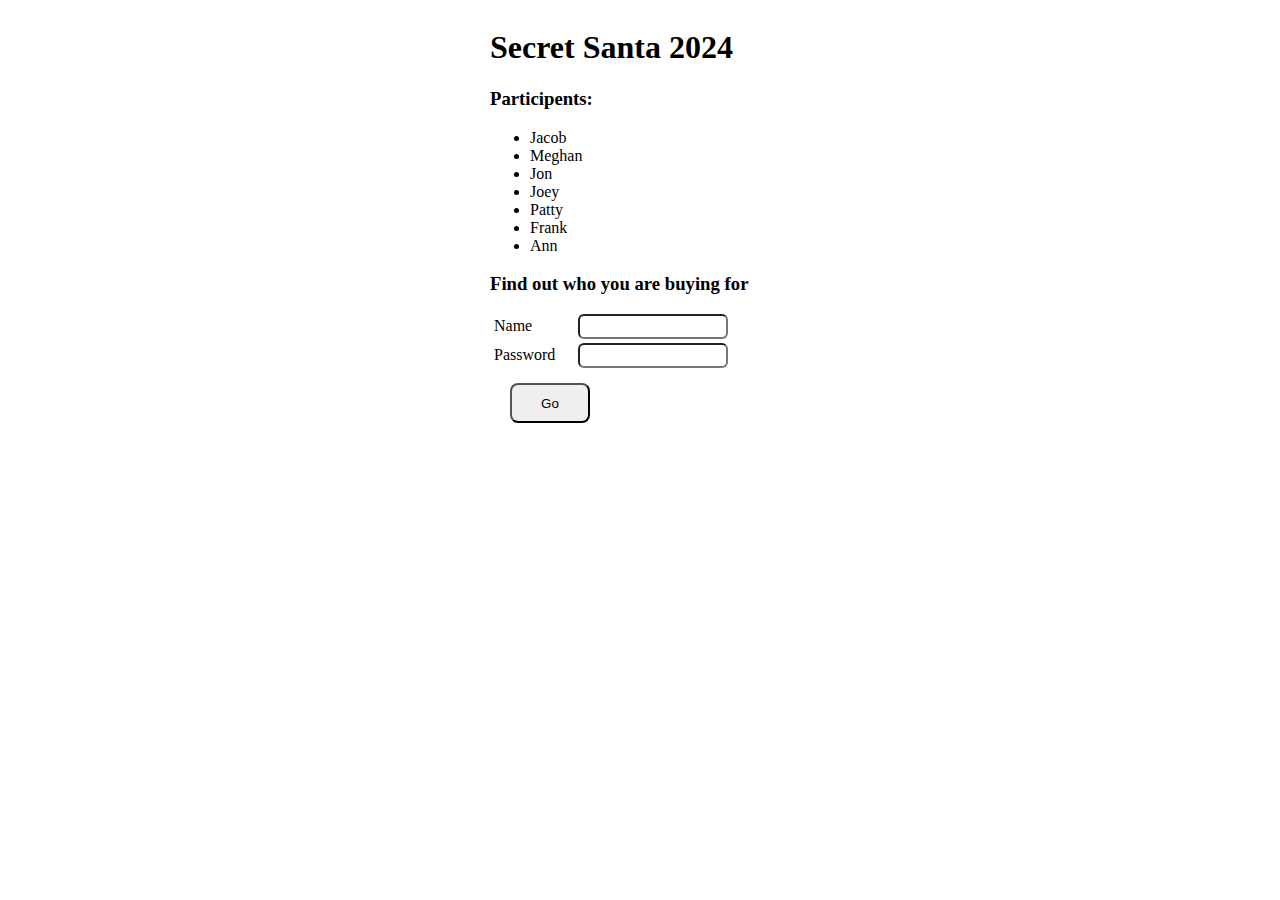
==== secret-santa.html @ 7d89f700 "mock 5" ====
<html>
  <head>
    <meta name="viewport" content="width=device-width, initial-scale=1.0">
    <style>
      body {
        background-image: url('https://cdn.pixabay.com/photo/2022/11/07/17/41/christmas-trees-7576912_640.jpg');
        background-size: auto;
        display: flex; 
        justify-content: center;
      }
      .content {
        flex: 6; 
        max-width: 300px;
      }
      .buffer {
        flex:  1;
      }
      .textbox {
        height: 25px; width: 150px; border-radius: 6px;
      }
      .button {
        height: 40px; width: 80px; border-radius: 8px;
      }
      label {
        width: 80px; display: inline-block;
      }
      .buttonWrapper {
        margin: 15px; margin-left: 20px
      }
      .bold {
        margin: 3px;
        font-weight: bold;
      }
      .inputWrapper {
        margin: 4px;
      }

      @media only screen and (max-width: 550px) {
        body {
          background-position: 70%;
        }
      }
    </style>
  </head>
  <body>
    <div class="buffer"></div>
    <div class="content">
      <h1>
        Secret Santa 2024
      </h1>

      <h3>Participents:</h3>
      <ul>
        <li>Jacob</li>
        <li>Meghan</li>
        <li>Jon</li>
        <li>Joey</li>
        <li>Patty</li>
        <li>Frank</li>
        <li>Ann</li>
      </ul>  

      <h3>Find out who you are buying for</h3>
      
      <div>
        <div class="inputWrapper">
          <label>Name</label>
          <input class="textbox" id="name" type="textbox" name="" >
        </div>
        <div class="inputWrapper">
          <label>Password</label>
          <input class="textbox"  id="password" type="textbox" name="" >
        </div>
        <div class="buttonWrapper">
          <input class="button" type="button" value="Go" onclick="Go()" >
        </div>

        <div id="errorDiv" style="display: none;">
          Wrong name/password
        </div>

        <div id="recipientsWrapper" style="display: none;">
          You will buy gifts for:
          <div class="bold" id="recipient1" ></div>
          <div class="bold" id="recipient2" ></div>
        </div>
      </div>
    </div>

    <div class="buffer"></div>

    <script type="text/javascript">
      function Go() {
        document.getElementById('errorDiv').style = "display: none;";

        const name = document.getElementById('name').value;
        const password = document.getElementById('password').value;

        passwords = {
          "jacob": "jaguar40",
          "meghan": "lemur25",
          "jon": "coyote81",
          "joey": "hamster40",
          "patty": "fox77",
          "ann": "frog30",
          "frank": "rooster16",
        }

        if(name.toLowerCase() in passwords && password === passwords[name.toLowerCase()]){
          // fetch('./choices.json')
          //   .then((response) => response.json())
          //   .then((allChoices) => {
          //     const choices = allChoices[name.toLowerCase()];
              const name1 = "choices[0]";
              const name2 = "choices[1]";
              document.getElementById('recipientsWrapper').style = "";
              document.getElementById('recipient1').innerHTML = name1.charAt(0).toUpperCase() + name1.slice(1);
              document.getElementById('recipient2').innerHTML = name2.charAt(0).toUpperCase() + name2.slice(1);
            // });
        } else {
          document.getElementById('errorDiv').style = "color: red;";
        }
      }
    </script>
  </body>
</html>
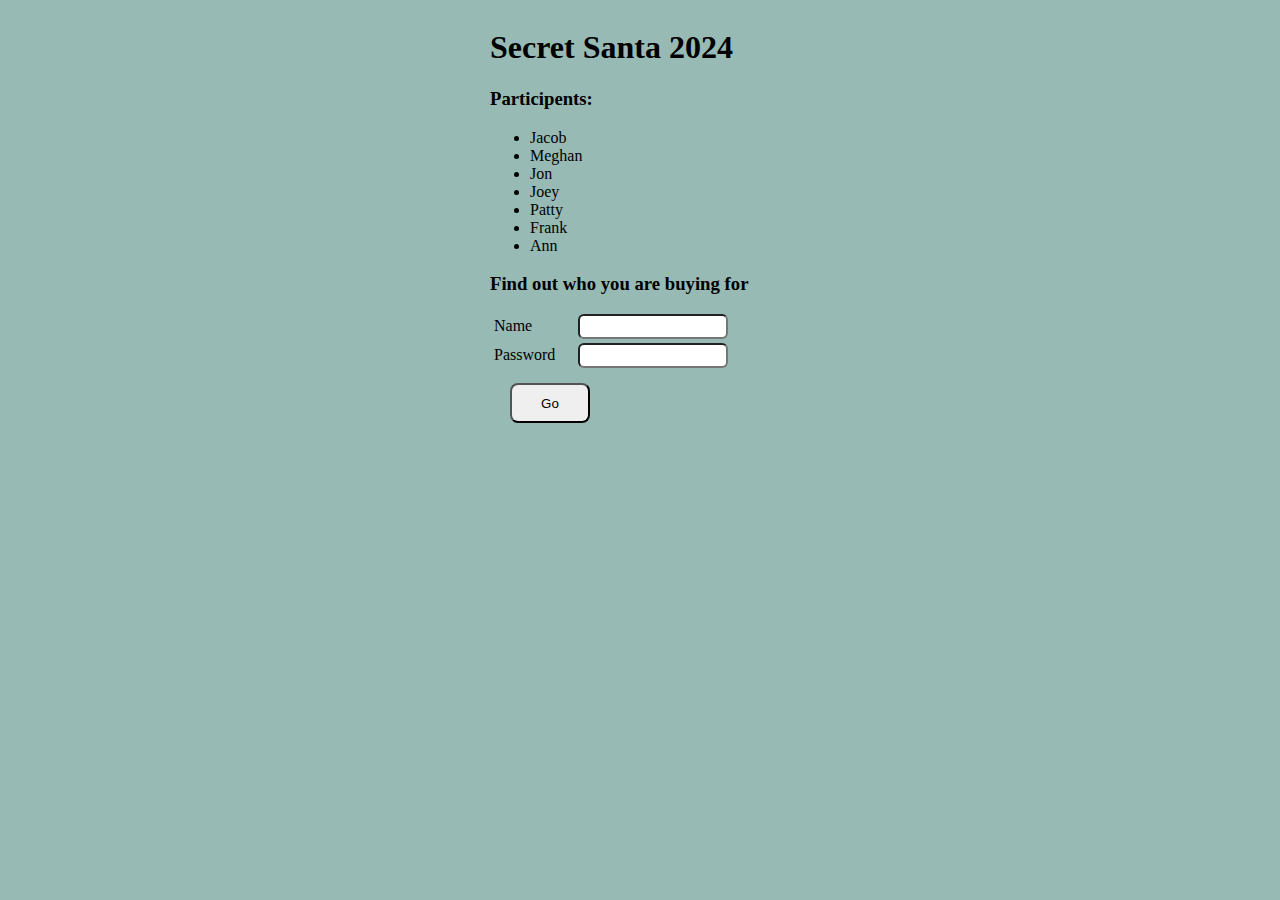
==== commit 1b99ffac: "mock 10" ====
--- a/secret-santa.html
+++ b/secret-santa.html
@@ -4,9 +4,11 @@
     <style>
       body {
         background-image: url('https://cdn.pixabay.com/photo/2022/11/07/17/41/christmas-trees-7576912_640.jpg');
-        background-size: auto;
+        background-repeat: no-repeat;
+        background-position: 50% top;
         display: flex; 
         justify-content: center;
+        background-color: #97bab4;
       }
       .content {
         flex: 6; 
@@ -34,10 +36,13 @@
       .inputWrapper {
         margin: 4px;
       }
+      .textOnImg {
+        background-color: #97bab4;
+        width: fit-content;
+      }
 
-      @media only screen and (max-width: 550px) {
+      @media only screen and (min-width: 1550px) {
         body {
-          background-position: 70%;
         }
       }
     </style>
@@ -65,11 +70,11 @@
       <div>
         <div class="inputWrapper">
           <label>Name</label>
-          <input class="textbox" id="name" type="textbox" name="" >
+          <input class="textbox" id="name" type="text" name="" >
         </div>
         <div class="inputWrapper">
           <label>Password</label>
-          <input class="textbox"  id="password" type="textbox" name="" >
+          <input class="textbox"  id="password" type="text" autocorrect="off" autocapitalize="off" name="" >
         </div>
         <div class="buttonWrapper">
           <input class="button" type="button" value="Go" onclick="Go()" >
@@ -79,7 +84,7 @@
           Wrong name/password
         </div>
 
-        <div id="recipientsWrapper" style="display: none;">
+        <div class="textOnImg" id="recipientsWrapper" style="display: none;">
           You will buy gifts for:
           <div class="bold" id="recipient1" ></div>
           <div class="bold" id="recipient2" ></div>
@@ -90,11 +95,17 @@
     <div class="buffer"></div>
 
     <script type="text/javascript">
+      function Capitalize(s){
+        return s.charAt(0).toUpperCase() + s.slice(1);
+      }
+
       function Go() {
         document.getElementById('errorDiv').style = "display: none;";
 
         const name = document.getElementById('name').value;
         const password = document.getElementById('password').value;
+
+        const nameCorrected = name.toLowerCase();
 
         passwords = {
           "jacob": "jaguar40",
@@ -106,17 +117,33 @@
           "frank": "rooster16",
         }
 
-        if(name.toLowerCase() in passwords && password === passwords[name.toLowerCase()]){
-          // fetch('./choices.json')
-          //   .then((response) => response.json())
-          //   .then((allChoices) => {
-          //     const choices = allChoices[name.toLowerCase()];
-              const name1 = "choices[0]";
-              const name2 = "choices[1]";
+        if(nameCorrected in passwords && password === passwords[nameCorrected]){
+          fetch('./choices.json')
+            .then((response) => response.json())
+            .then((allChoices) => {
+              const choices = allChoices[nameCorrected];
+              const name1 = choices[0];
+              const name2 = choices[1];
+              let otherBuyerForName1 = "Nobody";
+              let otherBuyerForName2 = "Nobody";
+
+              for(let buyer in allChoices){
+                if(buyer === nameCorrected){
+                  continue;
+                }
+                const buyees = allChoices[buyer];
+                if(buyees.includes(name1)){
+                  otherBuyerForName1 = buyer;
+                }
+                if(buyees.includes(name2)){
+                  otherBuyerForName2 = buyer;
+                }
+              }
+
               document.getElementById('recipientsWrapper').style = "";
-              document.getElementById('recipient1').innerHTML = name1.charAt(0).toUpperCase() + name1.slice(1);
-              document.getElementById('recipient2').innerHTML = name2.charAt(0).toUpperCase() + name2.slice(1);
-            // });
+              document.getElementById('recipient1').innerHTML = Capitalize(name1) + "  ("+Capitalize(otherBuyerForName1) + " also has this name)";
+              document.getElementById('recipient2').innerHTML = Capitalize(name2) + "  (" + Capitalize(otherBuyerForName2) + " also has this name)";
+            });
         } else {
           document.getElementById('errorDiv').style = "color: red;";
         }
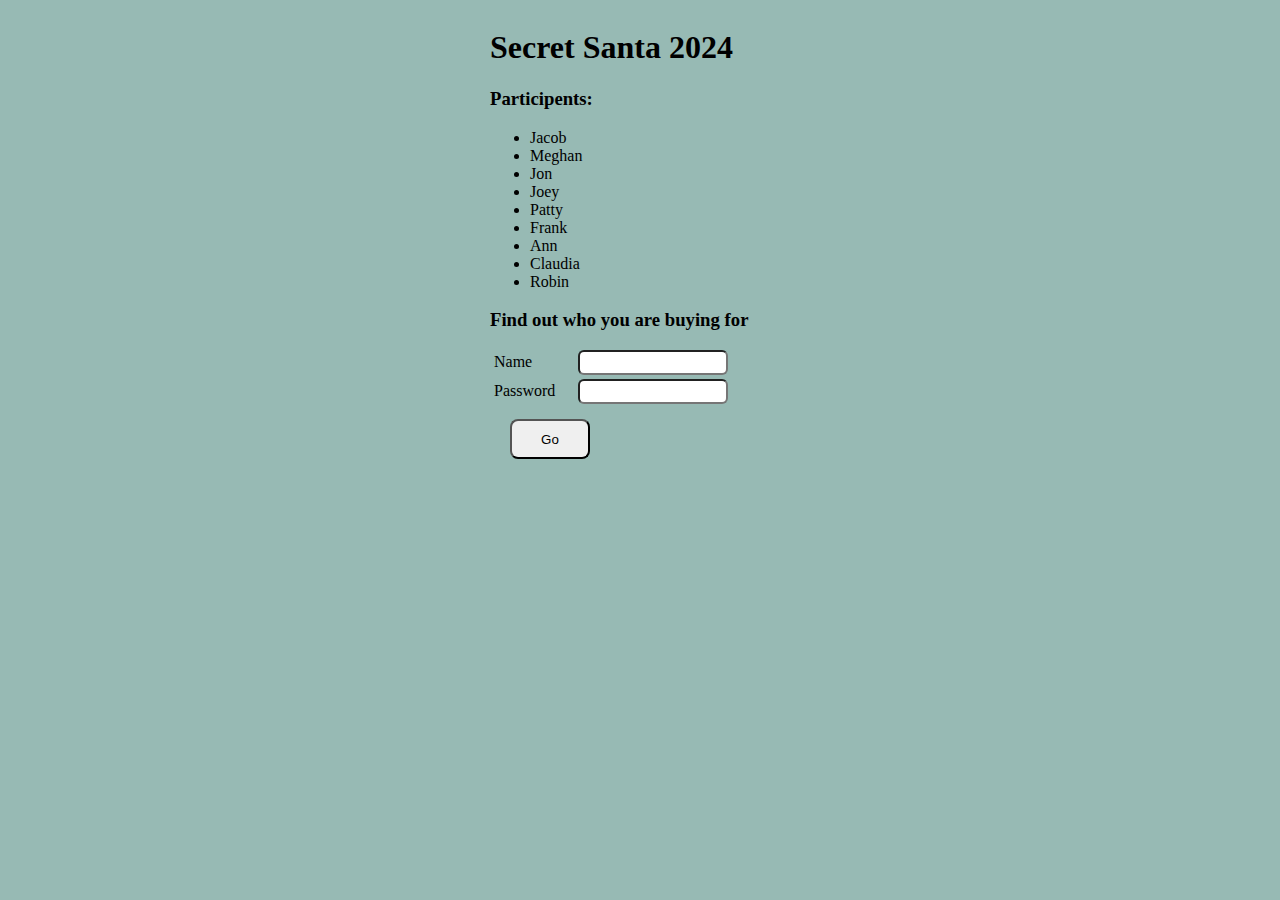
==== commit 516630bf: "official v1" ====
--- a/secret-santa.html
+++ b/secret-santa.html
@@ -63,6 +63,8 @@
         <li>Patty</li>
         <li>Frank</li>
         <li>Ann</li>
+        <li>Claudia</li>
+        <li>Robin</li>
       </ul>  
 
       <h3>Find out who you are buying for</h3>
@@ -115,6 +117,8 @@
           "patty": "fox77",
           "ann": "frog30",
           "frank": "rooster16",
+          "claudia": "badger86",
+          "robin": "buffalo77"
         }
 
         if(nameCorrected in passwords && password === passwords[nameCorrected]){
